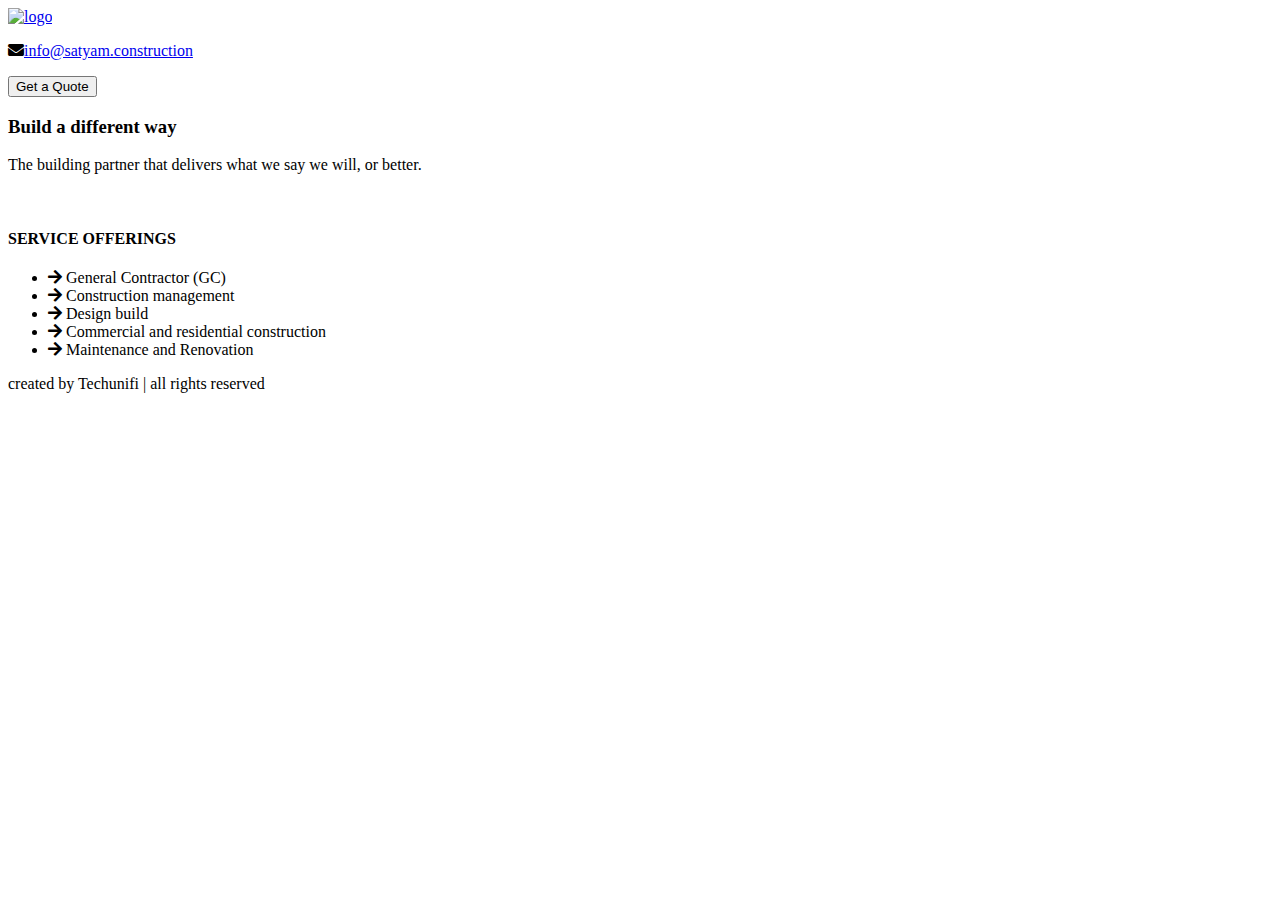
==== index.html @ 2f1e67a6 "Add files via upload" ====
<!DOCTYPE html>
<html lang="en">
<head>
    <meta charset="UTF-8">
    <meta http-equiv="X-UA-Compatible" content="IE=edge">
    <meta name="viewport" content="width=device-width, initial-scale=1.0">
    <meta name="keywords" content="Construction, Builders, Building">
    <meta name="description" content="You dream it, we bild it">
    <title>Satyam Construction</title>

    <!-- font awesome cdn link  -->
    <link rel="stylesheet" href="https://cdnjs.cloudflare.com/ajax/libs/font-awesome/5.15.4/css/all.min.css">

    <!-- custom css file link  -->
    <link rel="stylesheet" href="css/style.css">
    <script src="https://ajax.googleapis.com/ajax/libs/jquery/3.7.1/jquery.min.js"></script>

</head>
<body>
    
<!-- header section starts  -->

<header class="header">

    <a href="index.html" class="logo">
        <img src="images/logo.webp" alt="logo">
    </a>
    
    <div class="email-quote-header">
        <p class="email"><i class="fa fa-envelope"></i><a href="mailto:info@satyam.construction">info@satyam.construction</a></p>
        <button class="btn header-button SendEmail">Get a Quote</button>
        <!-- <a href="quote.html" class="btn header-button">Get a Quote</a> -->
    </div>


</header>

<!-- header section ends -->

<!-- home section starts  -->

<section class="home" id="home">

    <div class="content">
        <h3>Build a different way</h3>
        <p>The building partner that delivers what we say we will, or better.</p>
    </div>

</section>

<!-- home section ends -->

<!-- about section starts  -->

<section class="about" id="about">

    <!-- <h1 class="heading"> <span>about us</span></h1> -->

    <div class="row">

        <div class="image">
            <img src="images/about-img.png" alt="">
        </div>

        <div class="content">
            <!-- <h3>what makes us stand out?</h3>
            <p>Satyam Construction has an in house design team that has created and built some beautiful new homes and transformed some existing ones. Many of their projects feature a rustic, farmhouse style vibe that are loaded with charm and character.</p>
            <p>When it comes to building your home, we believe you should be in complete control, with access to a host of verified professionals, quality products, and complete safety.</p> -->
        
            <div class="services">
                <h4>SERVICE OFFERINGS</h4>
                <ul>
                    <li><i class="fa fa-arrow-right"></i> General Contractor (GC)</li>
                    <li><i class="fa fa-arrow-right"></i> Construction management</li>
                    <li><i class="fa fa-arrow-right"></i> Design build</li>
                    <li><i class="fa fa-arrow-right"></i> Commercial and residential construction</li>
                    <li><i class="fa fa-arrow-right"></i> Maintenance and Renovation</li>
                </ul>
            </div>
        
        </div>

    </div>

</section>

<!-- about section ends -->


<!-- contact section starts  -->

   <!-- <section class="contact" id="contact">

    <div class="row">

        <iframe class="map" src="https://maps.google.com/maps?width=100%25&amp;height=600&amp;hl=en&amp;q=gull%20berg%203+(softer%20house)&amp;t=&amp;z=14&amp;ie=UTF8&amp;iwloc=B&amp;output=embed" allowfullscreen="" loading="lazy"></iframe>

        <div class="contact-info">
            <h1 class="heading"> <span>contact us</span></h1>

            < <div class="address">
                <i class="fa fa-map-marker"></i>
                Address
                <p>1580 Boggs Rd NW Suite 500, Duluth, GA 37096, United States</p>
            </div> 

               <div class="call-info">
                <p class="phone"><i class="fa fa-phone"></i><a href="tel:+1 844-552-8272">+1 855-332-9372</a></p>
                <p class="email"><i class="fa fa-envelope"></i><a href="mailto:info@satyam.construction">info@satyam.construction</a></p>
            </div>

            <div class="share">
                <a href="#" class="fab fa-facebook-f"></a>
                <a href="#" class="fab fa-twitter"></a>
                <a href="#" class="fab fa-instagram"></a>
                <a href="#" class="fab fa-linkedin"></a>
            </div>

            <a href="form.html" class="btn contact-quote">Get a Quote</a>

        </div>

    </div>

</section>  -->

<!-- contact section ends -->

<!-- footer section starts  -->

<section class="footer">

    <div class="credit">created by <span>Techunifi</span> | all rights reserved</div>

</section>

<!-- footer section ends -->


<!-- custom js file link  -->
<script src="js/script.js"></script>

</body>
</html>
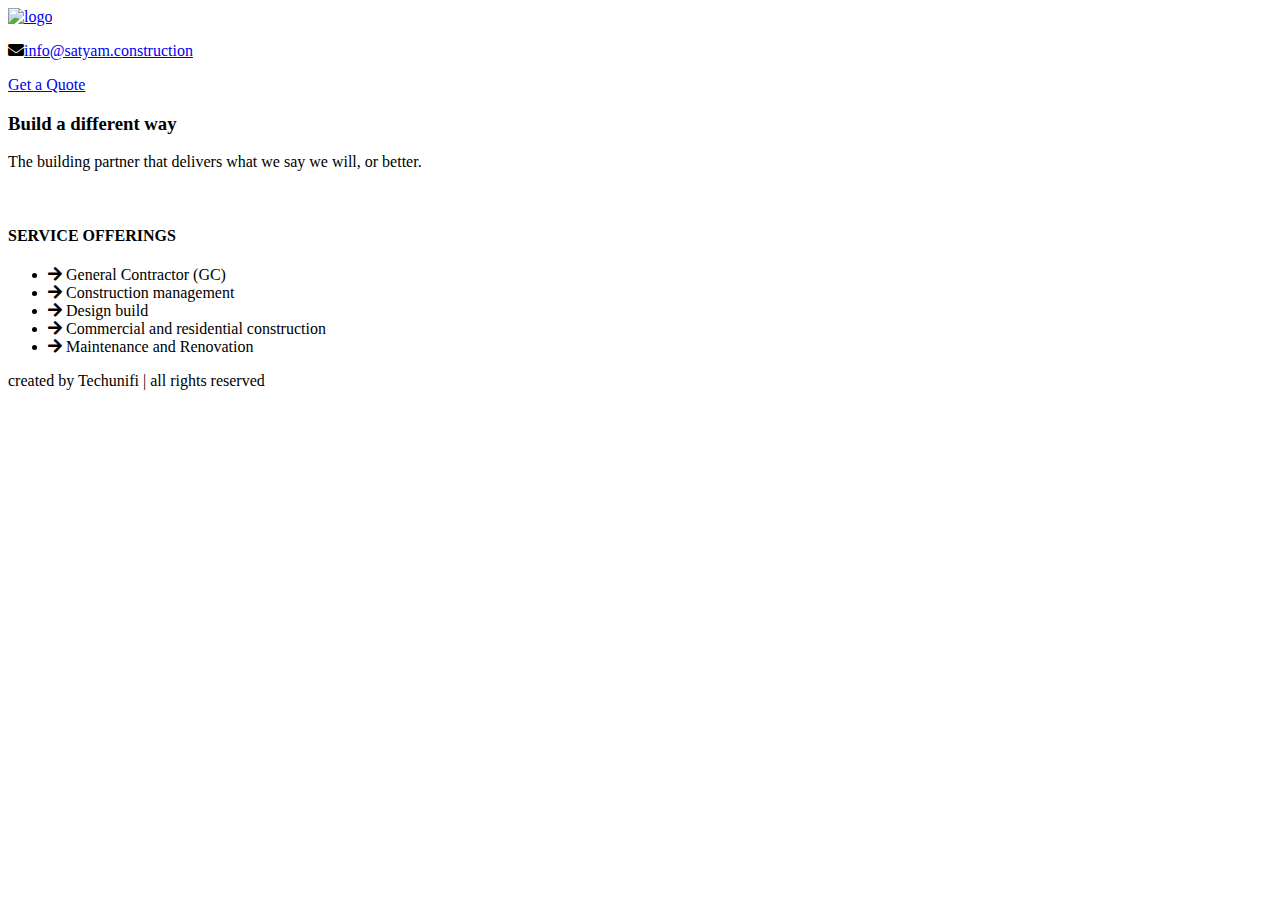
==== commit 9bb4df32: "Add files via upload" ====
--- a/index.html
+++ b/index.html
@@ -6,6 +6,10 @@
     <meta name="viewport" content="width=device-width, initial-scale=1.0">
     <meta name="keywords" content="Construction, Builders, Building">
     <meta name="description" content="You dream it, we bild it">
+     <!-- Favicons -->
+     <link href="images/favicon.png" rel="icon">
+     <link href="images/favicon.png" rel="apple-touch-icon">
+     
     <title>Satyam Construction</title>
 
     <!-- font awesome cdn link  -->
@@ -13,7 +17,6 @@
 
     <!-- custom css file link  -->
     <link rel="stylesheet" href="css/style.css">
-    <script src="https://ajax.googleapis.com/ajax/libs/jquery/3.7.1/jquery.min.js"></script>
 
 </head>
 <body>
@@ -27,9 +30,10 @@
     </a>
     
     <div class="email-quote-header">
+        <!-- <p class="email"><i class="fa fa-envelope"></i><a href="mailto:info@satyam.construction">info@satyam.construction</a></p> -->
+        <!-- <button class="btn header-button SendEmail">Get a Quote</button> -->
         <p class="email"><i class="fa fa-envelope"></i><a href="mailto:info@satyam.construction">info@satyam.construction</a></p>
-        <button class="btn header-button SendEmail">Get a Quote</button>
-        <!-- <a href="quote.html" class="btn header-button">Get a Quote</a> -->
+        <a href="form.html" class="btn header-button">Get a Quote</a>
     </div>
 
 
@@ -139,6 +143,8 @@
 
 <!-- custom js file link  -->
 <script src="js/script.js"></script>
+<script src="https://ajax.googleapis.com/ajax/libs/jquery/3.7.1/jquery.min.js"></script>
+
 
 </body>
 </html>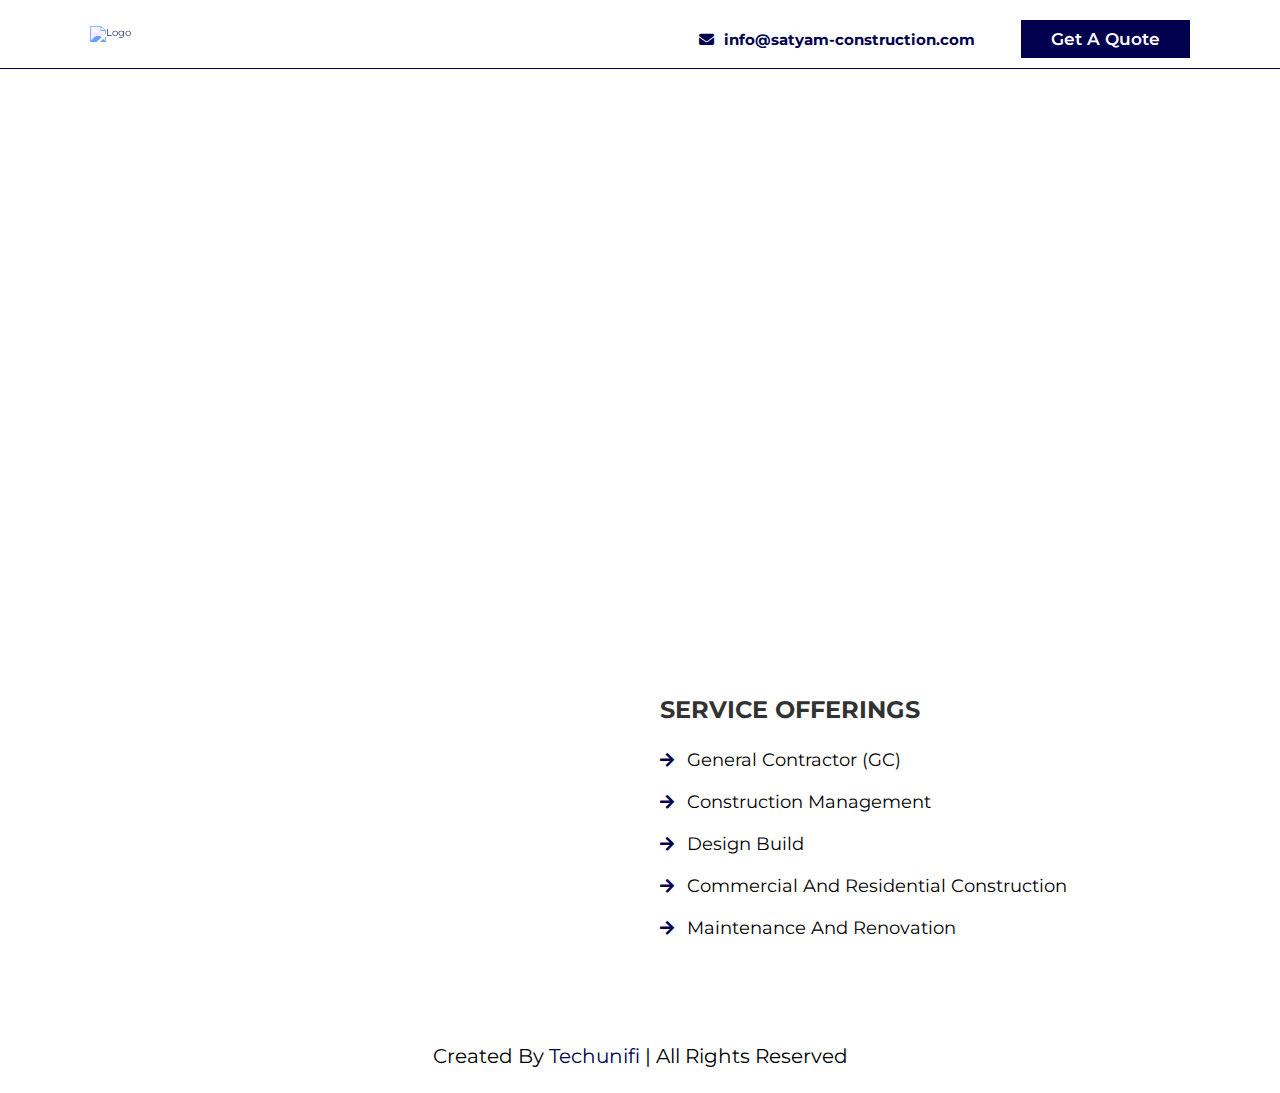
==== commit 8cfad997: "Add files via upload" ====
--- a/index.html
+++ b/index.html
@@ -32,7 +32,7 @@
     <div class="email-quote-header">
         <!-- <p class="email"><i class="fa fa-envelope"></i><a href="mailto:info@satyam.construction">info@satyam.construction</a></p> -->
         <!-- <button class="btn header-button SendEmail">Get a Quote</button> -->
-        <p class="email"><i class="fa fa-envelope"></i><a href="mailto:info@satyam.construction">info@satyam.construction</a></p>
+        <p class="email"><i class="fa fa-envelope"></i><a href="mailto:info@satyam-construction.com">info@satyam-construction.com</a></p>
         <a href="form.html" class="btn header-button">Get a Quote</a>
     </div>
 
--- a/css/style.css
+++ b/css/style.css
@@ -0,0 +1,489 @@
+@import url(https://fonts.googleapis.com/css2?family=Montserrat:ital,wght@0,100;0,200;0,300;0,400;0,500;0,600;0,700;0,800;0,900;1,100;1,200;1,300;1,400;1,500;1,600;1,700;1,800;1,900&display=swap);
+
+:root{
+    --main-color: rgba(0, 0, 78, 1);
+    --black:#13131a;
+    --bg:#ffffff;
+    --border:.1rem solid rgba(255,255,255,.3);
+}
+
+*{
+    font-family: 'Montserrat', sans-serif;
+    margin:0; padding:0;
+    box-sizing: border-box;
+    outline: none; border:none;
+    text-decoration: none;
+    text-transform: capitalize;
+    transition: .2s linear;
+}
+
+html{
+    font-size: 62.5%;
+    overflow-x: hidden;
+    scroll-padding-top: 9rem;
+    scroll-behavior: smooth;
+}
+
+html::-webkit-scrollbar{
+    width: .8rem;
+}
+
+html::-webkit-scrollbar-track{
+    background: transparent;
+}
+
+html::-webkit-scrollbar-thumb{
+    background: #fff;
+    border-radius: 5rem;
+}
+
+body{
+    background: var(--bg);
+}
+
+section{
+    padding:5rem 7%;
+}
+
+section.about {
+    padding: 6rem 7% 5rem;
+}
+
+.heading{
+    text-align: center;
+    color:#fff;
+    text-transform: uppercase;
+    padding-bottom: 3.5rem;
+    font-size: 4rem;
+}
+
+.heading span{
+    color:var(--main-color);
+    text-transform: uppercase;
+}
+
+.btn{
+    margin-top: 1rem;
+    display: inline-block;
+    padding:.9rem 3rem;
+    font-size: 1.7rem;
+    color:#fff;
+    background: var(--main-color);
+    cursor: pointer;
+    font-weight: 600;
+}
+
+.btn:hover{
+    letter-spacing: .2rem;
+}
+
+.header{
+    background: var(--bg);
+    display: flex;
+    align-items: center;
+    justify-content: space-between;
+    padding:1rem 7%;
+    border-bottom: 1px solid var(--main-color);
+    position: fixed;
+    top:0; left: 0; right: 0;
+    z-index: 1000;
+}
+
+.header .logo img{
+    height: 5rem;
+    filter: sepia(100%) hue-rotate(190deg) saturate(500%);
+}
+
+.email-quote-header{
+    display: flex;
+    align-items: baseline;
+    justify-content: space-evenly;
+    gap: 46px;
+}
+
+.email-quote-header .email a {
+    font-size: 1.5rem;
+    color: var(--main-color);
+    font-weight: 700;
+    text-transform: none;
+}
+
+.email-quote-header .email i {
+    color: var(--main-color);
+    font-size: 1.5rem;
+    padding: 0 10px 0 0;
+}
+
+.header.header-scrolled{
+    /* background: linear-gradient(to right, #fff, #fff,  rgba(0, 0, 78, 1)); */
+    border-bottom: 1px solid rgba(0, 0, 78, 1);
+}
+
+.header-scrolled .btn.header-button {
+    color: #fff;
+    background: var(--main-color);
+}
+
+.header .icons div{
+    color:#fff;
+    cursor: pointer;
+    font-size: 2.5rem;
+    margin-left: 2rem;
+}
+
+.header .icons div:hover{
+    color:var(--main-color);
+}
+
+.home{
+    min-height: 65vh;
+    display: flex;
+    align-items: center;
+    background:url(../images/banner-bg.webp) no-repeat;
+    background-size: cover;
+    background-position: center;
+    justify-content: center;
+    text-align: center;
+}
+.home .content {
+    padding: 88px 0 0 0;
+}
+
+.home .content h3{
+    font-size: 6rem;
+    text-transform: uppercase;
+    color:#fff;
+}
+
+.home .content p{
+    font-size: 2rem;
+    line-height: 1.8;
+    padding:1rem 0;
+    color: #fff;
+}
+
+.about .row{
+    display: flex;
+    align-items: center;
+    flex-wrap: wrap;
+}
+
+section.about .heading {
+    padding: 0 0 7rem 0;
+}
+
+.about .row .image{
+    flex: 1 1 45rem;
+    display: flex;
+    justify-content: center;
+}
+
+.about .row .content{
+    flex:1 1 45rem;
+    padding:2rem;
+}
+
+.about .row .content h3{
+    font-size: 3rem;
+    color:#000;
+    opacity: 0.8;
+}
+
+.about .row .content p{
+    display: flex;
+    flex-wrap: wrap;
+    gap: 1rem;
+    font-size: 1.5rem;
+    padding: 1.5rem 0;
+}
+
+.about .services h4 {
+    font-size: 2.4rem;
+    padding: 3rem 0 0 0;
+    opacity: 0.8;
+}
+
+.services ul {
+    padding: 1.5rem 0 0 0;
+}
+
+.about .services ul li::marker {
+    font-size: 0;
+}
+
+.about .services ul li {
+    font-size: 1.8rem;
+    padding: 1rem 0;
+}
+
+.about .services ul li i.fa-arrow-right {
+    color: rgba(0, 0, 78, 1);
+    font-size: 1.6rem;
+    padding: 0 0.8rem 0 0;
+}
+
+.contact .row{
+    display: flex;
+    flex-wrap: wrap;
+    gap:1rem;
+    background: #fff;
+    border: 1px solid #000;
+}
+
+.contact .row .map{
+    flex:1 1 45rem;
+    width: 100%;
+    object-fit: cover;
+}
+
+.contact .row .contact-info h3 {
+    text-transform: uppercase;
+    font-size: 3.5rem;
+    color: #c8a479;
+    padding: 0 0 2rem 0;
+}
+.contact .row .contact-info {
+    flex: 1 1 45rem;
+    padding: 5rem 2rem 5rem 8rem;
+}
+.contact .row .contact-info {
+    flex: 1 1 45rem;
+    padding: 5rem 2rem 5rem 8rem;
+}
+.contact-info i.fa {
+    color: #000;
+    font-size: 2rem;
+    padding: 1rem 2rem 1rem 0;
+}
+/* .contact-info .address {
+    color: #000;
+    font-size: 2.5rem;
+    padding: 0 0 2.5rem 0;
+}
+.contact-info .address p {
+    font-size: 1.8rem;
+    line-height: 1.5;
+} */
+.contact-info i.fa {
+    color: var(--main-color);
+    font-size: 2rem;
+    padding: 1rem 2rem 1rem 0;
+}
+.call-info p a {
+    color: #000;
+    font-size: 1.8rem;
+    line-height: 1.5;
+    text-transform: none;
+}
+.call-info {
+    padding: 0 0 2.5rem 0;
+}
+
+.footer{
+    background:#fff;
+    text-align: center;
+    padding: 1rem 7%;
+}
+
+.share{
+    padding:1rem 0 2rem 0;
+}
+
+.share a{
+    height: 5rem;
+    width: 5rem;
+    line-height: 5rem;
+    font-size: 2rem;
+    color:var(--main-color);
+    border:1px solid var(--main-color);
+    margin:.3rem;
+    border-radius: 50%;
+    text-align: center;
+}
+
+.links{
+    display: flex;
+    justify-content: center;
+    flex-wrap: wrap;
+    padding:2rem 0;
+    gap:1rem;
+}
+
+.links a{
+    padding:.7rem 2rem;
+    color:#000;
+    border:var(--border);
+    font-size: 2rem;
+}
+
+.links a:hover{
+    background:var(--main-color);
+}
+
+.footer .credit{
+    font-size: 2rem;
+    color:#000;
+    padding:1.5rem;
+}
+
+.footer .credit span{
+    color:var(--main-color);
+}
+
+
+/* Form */
+section.form-section {
+    max-width: 80%;
+    margin: 0 auto;
+    padding: 10rem 7% 5rem 7%;
+}
+.form-section form {
+    border: 1px solid var(--main-color);
+    padding: 50px;
+    border-radius: 25px;
+}
+.form-fields{
+    padding: 0.5rem 0;
+}
+.form-fields label {
+    font-size: 2rem;
+    font-weight: 700;
+}
+.form-fields input, .form-fields textarea {
+    width: 100%;
+    padding: 1rem;
+    border: 1px solid var(--main-color);
+    margin: 10px 0;
+    font-size: 1.8rem;
+    text-transform: none;
+}
+
+section.thanku-section {
+    padding: 16rem 7%;
+    text-align: center;
+    min-height: 90vh;
+}
+
+.thanku-section h1 {
+    font-size: 42px;
+    line-height: 48px;
+}
+
+.thanku-section p {
+    font-size: 24px;
+    line-height: 30px;
+    padding: 20px 0;
+    text-transform: none;
+}
+
+.thanku-section a {
+    margin-top: 1rem;
+    display: inline-block;
+    padding: .9rem 3rem;
+    font-size: 1.7rem;
+    color: #fff;
+    background: var(--main-color);
+    cursor: pointer;
+    font-weight: 600;
+}
+
+/* media queries  */
+@media (max-width:991px){
+
+    html{
+        font-size: 55%;
+    }
+
+    .header{
+        padding:1.5rem 1rem;
+    }
+
+    .header .logo img {
+        height: 5rem;
+    }
+    .email-quote-header {
+        display: unset;
+    }
+    section{
+        padding:2rem;
+    }
+    .about .row .image img {
+        max-width: 100%;
+    }
+    .contact .row .contact-info {
+        padding: 5rem 2rem 5rem 2rem;
+    }
+    section.form-section {
+        max-width: 92%;
+        padding: 10rem 0 5rem 0;
+    }
+    .form-section form {
+        padding: 25px;
+    }
+
+}
+
+@media (max-width:768px){
+
+    .home{
+        background-position: left;
+        justify-content: center;
+        text-align: center;
+    }
+
+    .home .content h3{
+        font-size: 4.5rem;
+    }
+
+    .home .content p{
+        font-size: 1.5rem;
+    }
+
+    section.about .heading {
+        padding: 0 0 3.5rem 0;
+    }
+    .about .services ul li {
+        font-size: 1.8rem;
+        padding: 1rem 0;
+        list-style-type: disc;
+        list-style-position: inside;
+        text-indent: -1.2rem;
+        padding-left: 1.9rem;
+    }
+    section.about {
+        padding: 4rem 7% 0.4rem;
+    }
+
+    .thanku-section h1 {
+        font-size: 30px;
+        line-height: 27px;
+    }
+
+    .thanku-section p {
+        font-size: 18px;
+        line-height: 22px;
+    }
+
+}
+
+@media (max-width:450px){
+
+    html{
+        font-size: 50%;
+    }
+
+}
+
+@media screen and (min-width:768px) and (max-width: 991px){
+
+   section.about .heading {
+     padding: 0 0 3rem 0;
+   }
+
+  .about .row .content {
+     flex: 1 1 45rem;
+     padding: 3rem 5rem;
+  }
+
+
+}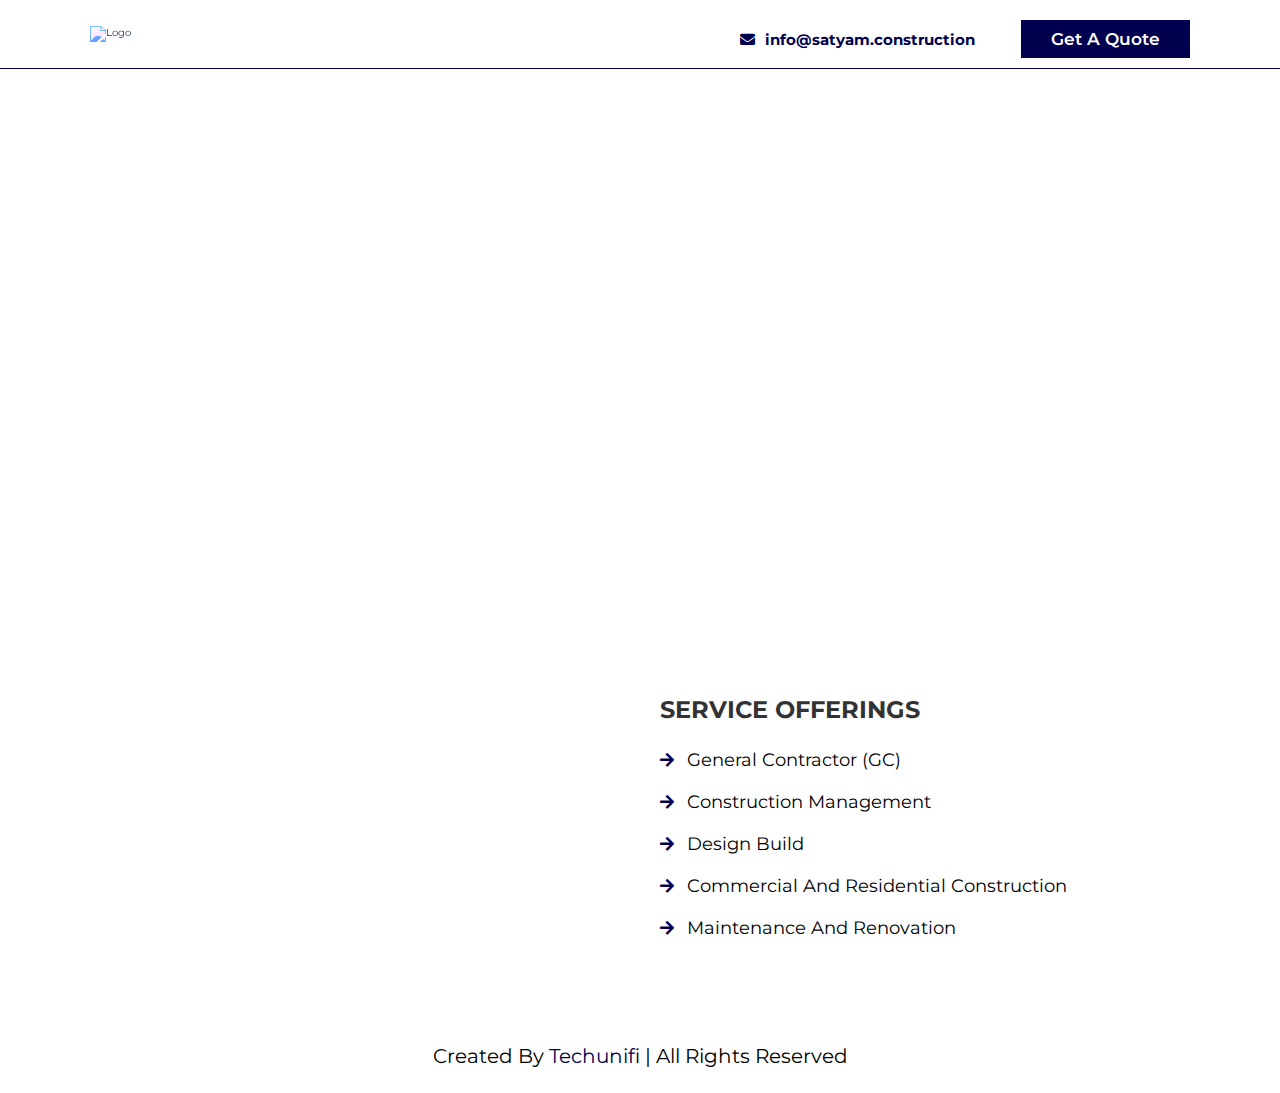
==== commit 0d00dbcf: "Update index.html" ====
--- a/index.html
+++ b/index.html
@@ -5,7 +5,7 @@
     <meta http-equiv="X-UA-Compatible" content="IE=edge">
     <meta name="viewport" content="width=device-width, initial-scale=1.0">
     <meta name="keywords" content="Construction, Builders, Building">
-    <meta name="description" content="You dream it, we bild it">
+    <meta name="description" content="You dream it, we build it">
      <!-- Favicons -->
      <link href="images/favicon.png" rel="icon">
      <link href="images/favicon.png" rel="apple-touch-icon">
@@ -30,14 +30,12 @@
     </a>
     
     <div class="email-quote-header">
-        <!-- <p class="email"><i class="fa fa-envelope"></i><a href="mailto:info@satyam.construction">info@satyam.construction</a></p> -->
-        <!-- <button class="btn header-button SendEmail">Get a Quote</button> -->
-        <p class="email"><i class="fa fa-envelope"></i><a href="mailto:info@satyam-construction.com">info@satyam-construction.com</a></p>
+        <p class="email"><i class="fa fa-envelope"></i><a href="mailto:info@satyam.construction">info@satyam.construction</a></p>
         <a href="form.html" class="btn header-button">Get a Quote</a>
     </div>
-
-
-</header>
+  
+  
+  </header>
 
 <!-- header section ends -->
 
@@ -147,4 +145,4 @@
 
 
 </body>
-</html>+</html>
